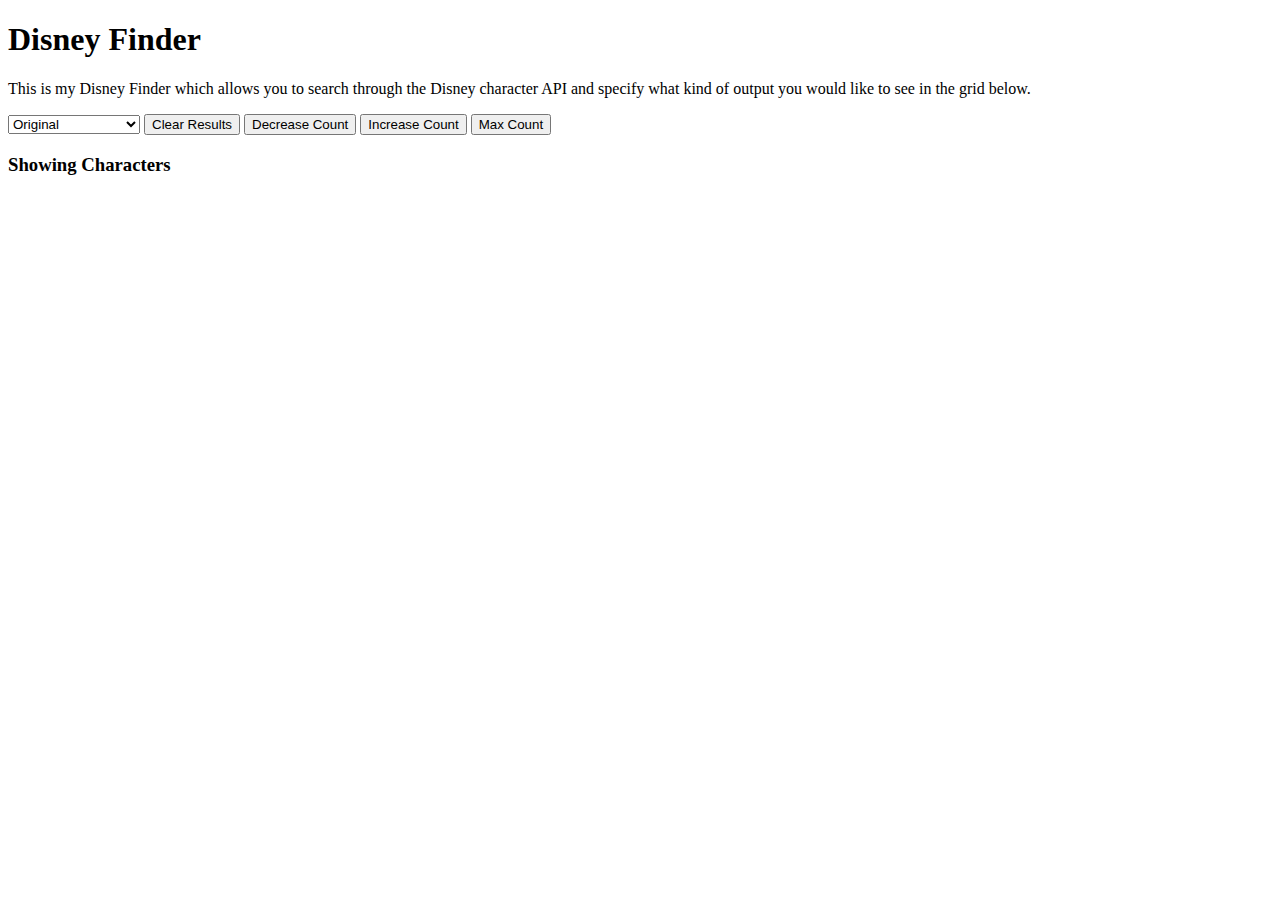
==== index.html @ e0f30f4a "Moved index.html" ====
<!DOCTYPE html>
<html lang="en">

<head>
    <meta charset="UTF-8">
    <meta http-equiv="X-UA-Compatible" content="IE=edge">
    <meta name="viewport" content="width=device-width, initial-scale=1.0">

    <script src="scripts/main.js" defer></script>

    <title>Document</title>
    <link rel="stylesheet" href="styles/styles.css">
    <link rel="preconnect" href="https://fonts.googleapis.com">
    <link rel="preconnect" href="https://fonts.gstatic.com" crossorigin>
    <link href="https://fonts.googleapis.com/css2?family=Lato&family=Parisienne&display=swap" rel="stylesheet">
</head>

<body>
    <h1>Disney Finder</h1>
    <p>This is my Disney Finder which allows you to search through the Disney character API and specify what kind of
        output you would like to see in the grid below.</p>

    <select id="sort-by">
        <option id="orig-selector" value="orig">Original</option>
        <option value="ascending">Name Ascending</option>
        <option value="descending">Name Descending</option>
        <option value="by-movie">Sort by Movie</option>
    </select>

    <button id="clear">Clear Results</button>

    <button id="decrease">Decrease Count</button>
    <button id="increase">Increase Count</button>
    <button id="maxed" title="Can take a while to load all the information">Max Count</button>

    <h3>Showing <span id="char-count"></span> Characters</h3>

    <div id="character_grid"></div>
</body>

</html>
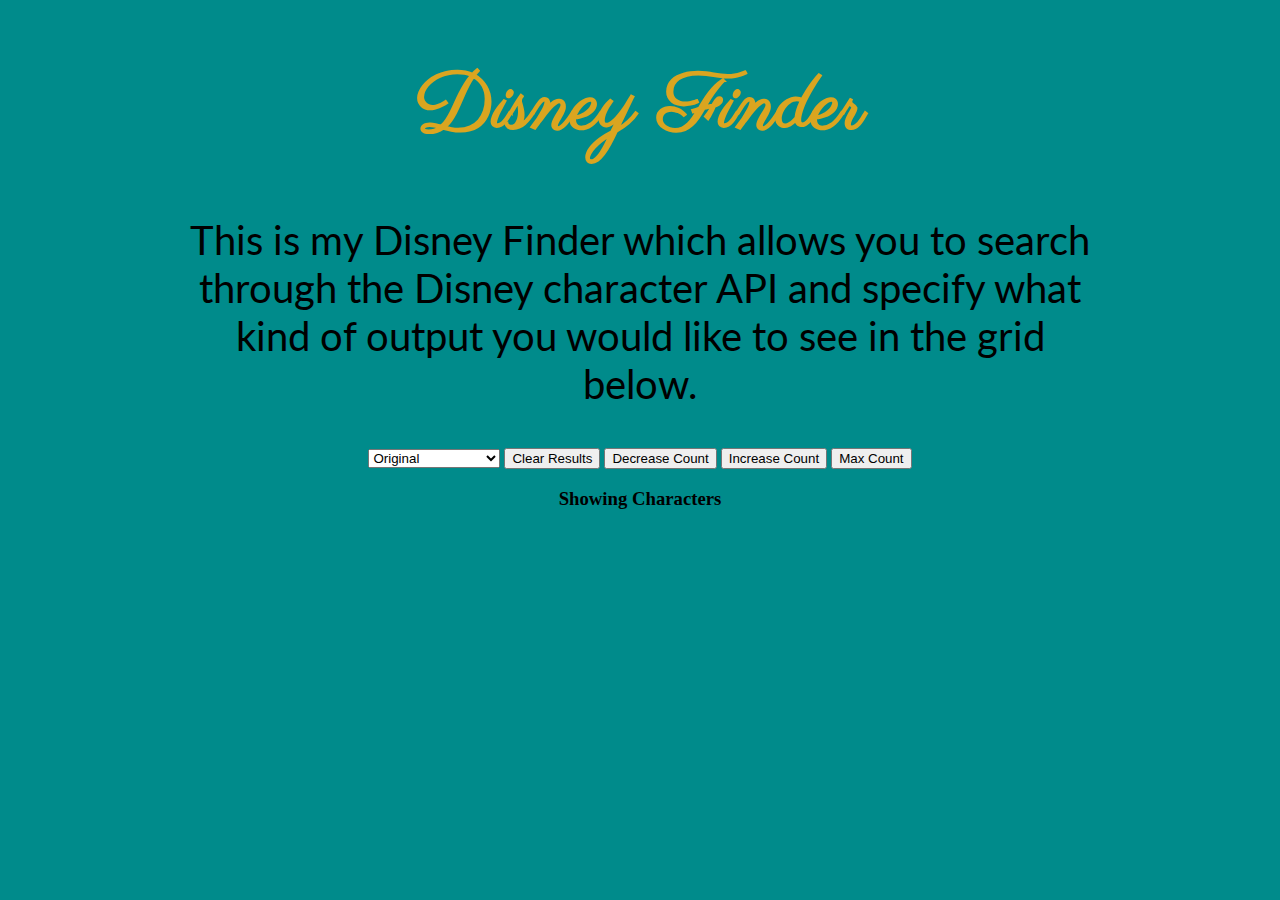
==== commit a33611ba: "syntax" ====
--- a/index.html
+++ b/index.html
@@ -6,10 +6,10 @@
     <meta http-equiv="X-UA-Compatible" content="IE=edge">
     <meta name="viewport" content="width=device-width, initial-scale=1.0">
 
-    <script src="scripts/main.js" defer></script>
+    <script src="week06/scripts/main.js" defer></script>
 
     <title>Document</title>
-    <link rel="stylesheet" href="styles/styles.css">
+    <link rel="stylesheet" href="week06/styles/styles.css">
     <link rel="preconnect" href="https://fonts.googleapis.com">
     <link rel="preconnect" href="https://fonts.gstatic.com" crossorigin>
     <link href="https://fonts.googleapis.com/css2?family=Lato&family=Parisienne&display=swap" rel="stylesheet">
--- a/week06/styles/styles.css
+++ b/week06/styles/styles.css
@@ -0,0 +1,43 @@
+:root {
+    --primary-color: darkcyan;
+    --secondary-color: goldenrod;
+    --accent1-color: black;
+    --accent2-color: #A491D3;
+}
+
+body,
+html {
+    background-color: var(--primary-color);
+    text-align: center;
+    max-width: 900px;
+    margin: auto;
+}
+
+h1 {
+    font-size: 5em;
+    font-weight: bold;
+    font-family: 'Parisienne', cursive;
+    color: var(--secondary-color);
+}
+
+p {
+    font-size: 2.5em;
+    font-family: 'Lato', sans-serif;
+    color: var(--accent1-color);
+}
+
+#character_grid {
+    grid-template-columns: repeat(4, 25%);
+    display: grid;
+    margin: 2%;
+}
+
+article {
+    margin: 10px;
+    background-color: var(--accent2-color);
+    box-shadow: 2px 2px;
+}
+
+img {
+    width: 80%;
+}